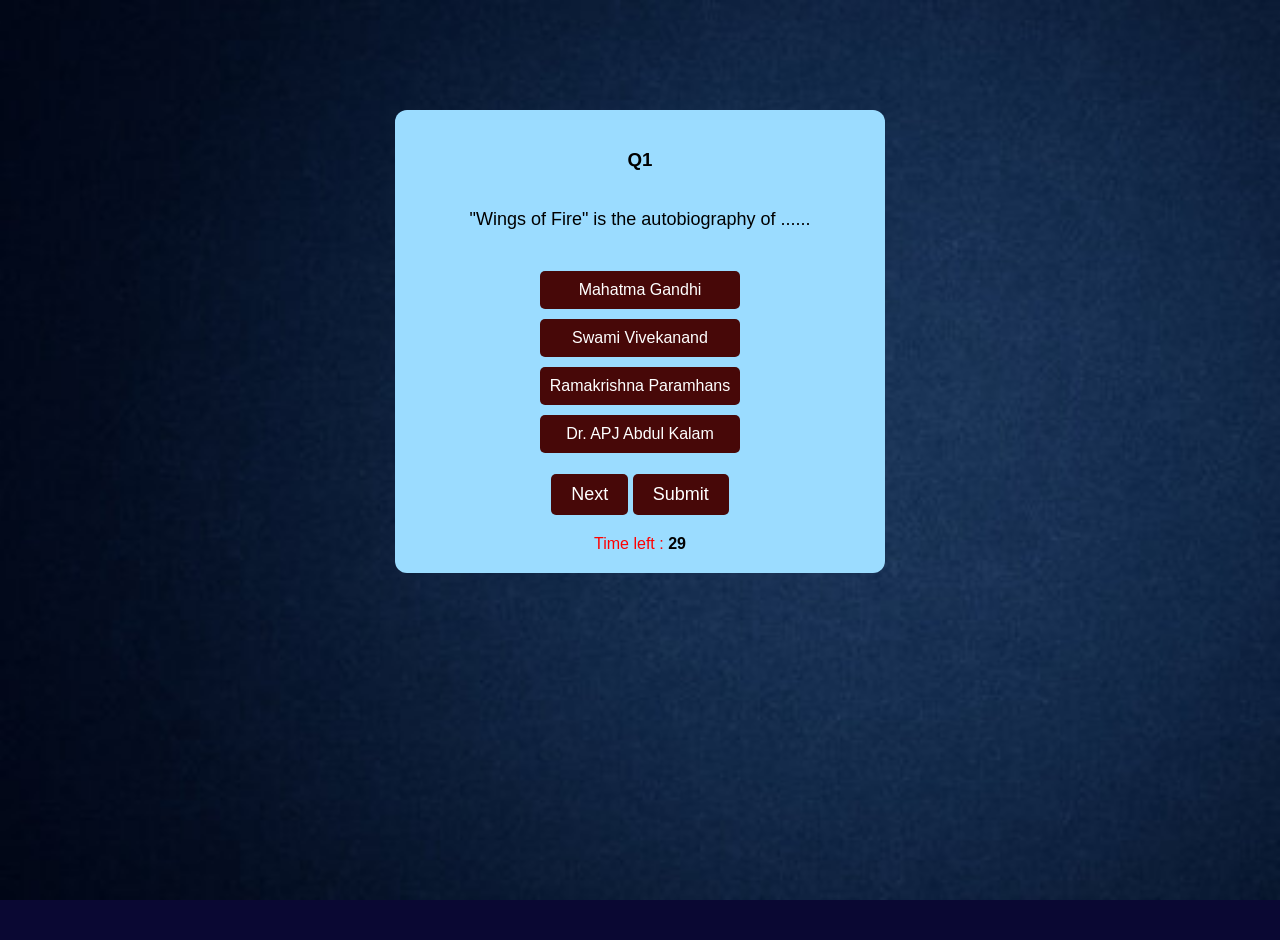
==== web/q1.html @ 79aca5b7 "Add files" ====
<!DOCTYPE html>
<html lang="en">
<head>
    <meta charset="UTF-8">
    <meta name="viewport" content="width=device-width, initial-scale=1.0">
    <title>Q1</title>
    <link rel="stylesheet" href="style1.css">
</head>
<body>
    <div class="container" id="number"><h3>Q1</h3>
    <div class="question" id="question">Lorem ipsum dolor sit amet consectetur adipisicing elit. 
        Id facilis, repellat facere accusantium consectetur ea praesentium in ipsum delectus placeat! Quod modi
        minus expedita consequatur dicta molestiae, minima porro itaque.
        Eius expedita repellendus libero!</div>
        <div class="options"><ul id="options">
                <li><button id="option1">Lorem ipsum dolor sit amet consectetur adipisicing elit. Illum, asperiores!</button></li>
                <li><button id="option2">Lorem ipsum dolor sit amet consectetur adipisicing elit. Mollitia, accusamus.</button></li>
                <li><button id="option3">Lorem, ipsum dolor sit amet consectetur adipisicing elit. Assumenda, blanditiis.</button></li>
                <li><button id="option4">Lorem, ipsum dolor sit amet consectetur adipisicing elit. Earum, voluptatum?</button></li>
            </ul>
        </div>
        <div class="next">
            <button id="next">Next</button>
            <button id="submit" onclick="window.location.href='final';">Submit</button>
        </div>
            <div class="timer">Time left : <span id="time-left">30s</span>
        </div> 
    </div>
    <script src="script2.js"></script>
</body>
</html>
---- web/style1.css ----
body {
    display: flex;
    font-family: Arial, sans-serif;
    background-image: url(bg.jpg);
    background-size: cover;
    background-attachment: fixed;
    background-color: #0a0833;
    text-align: center;
    justify-content: center;
    align-items: center;
    margin: 0;
    padding: 20px;
    min-height: 100vh;
}
.container {
    display: flex;
    background: #9bdcff;
    min-width: 50vh;
    max-width: 90vh;
    max-height: 95vh;
    margin: auto;
    padding: 20px;
    flex-direction: column;
    color: rgb(0, 0, 0);
    text-align: center;
    justify-content: center;
    border-radius: 12px;
    margin-top: 90px;

    .question {
    display: flex;
    margin: auto;
    padding: 20px;
    color: rgb(0, 0, 0);
    text-align: center;
    justify-content: center;
    font-size: 18px;

    }
.options button {
    padding: 10px;
    margin: 5px;
    font-size: 16px;
    background-color: #470808;
    color: white;
    border: none;
    border-radius: 5px;
    cursor: pointer;
    min-width: 200px;
    max-width: fit-content;
}
#options{
    display: flex;
    flex-direction: column;
    align-items: center;
    list-style-type: none;
    padding: 0;
}
#options button:hover {
    background-color: #8fbbea;
    color : black;
    border-color: #470808;
    /* transition: all 0.1s ease-in-out; */
}
/* #options button.correct {
    background-color: green;
}
#options button.wrong {
    background-color: red;
}
#options button:disabled {
    background-color: #ccc;
    cursor: not-allowed; */
}
/* .options button:hover {
    background-color: #8fbbea;
    color : black;
    border-color: #470808; */
    
.next button {
    padding: 10px 20px;
    font-size: 18px;
    background-color: #470808;
    color: white;
    border: none;
    border-radius: 5px;
    cursor: pointer;
}
.next button:hover {
    background-color: #8fbbea;
    color : black;
    border-color: #470808;
}

.timer {
    color: red;
    font-size: 16px;
    margin-top: 20px;
    #time-left {
        font-weight: bold;
        color: rgb(1, 1, 1);
    }
}
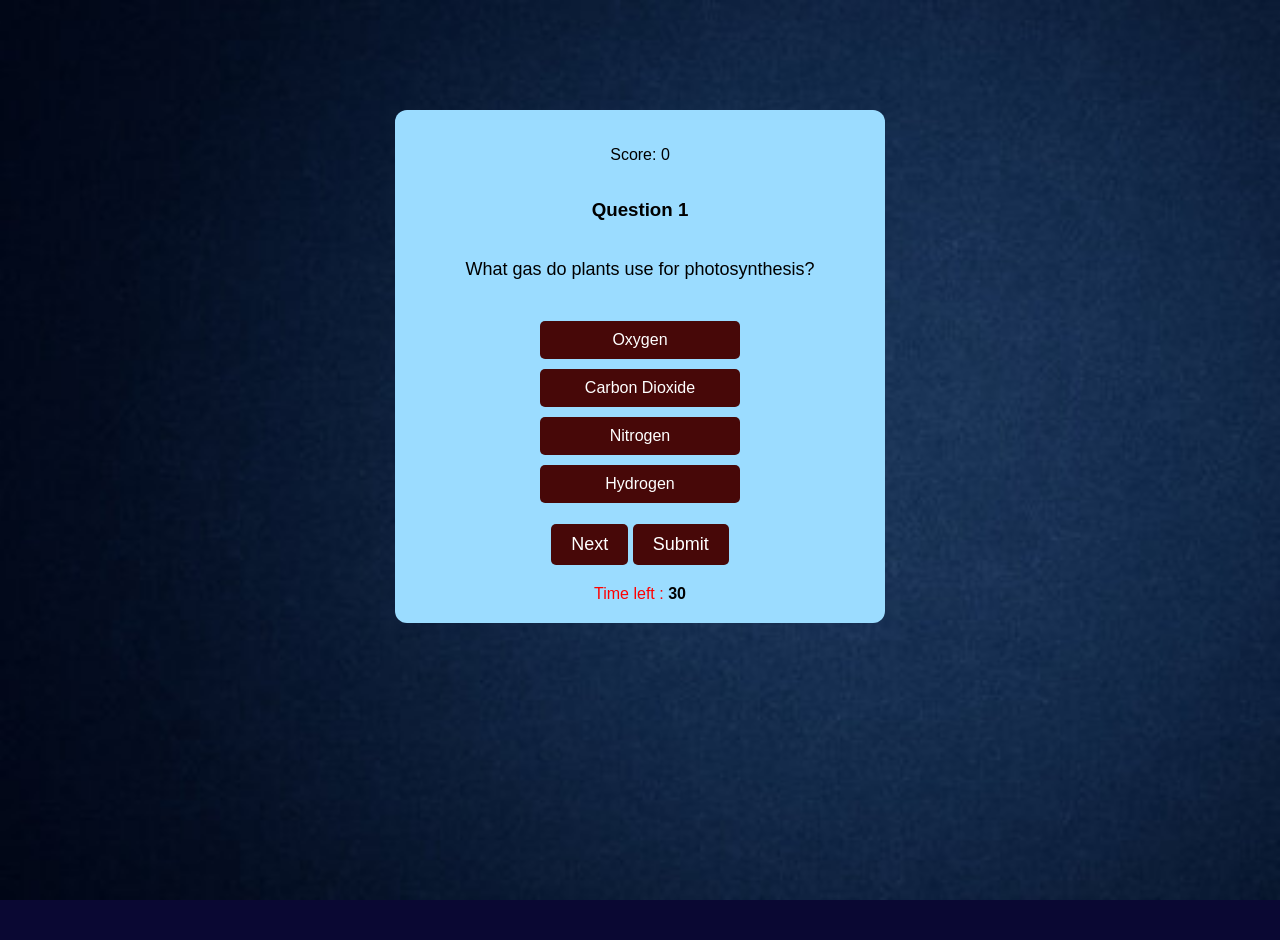
==== commit c7b08046: "Refactor Q1 HTML structure and update scripts" ====
--- a/web/q1.html
+++ b/web/q1.html
@@ -7,25 +7,28 @@
     <link rel="stylesheet" href="style1.css">
 </head>
 <body>
-    <div class="container" id="number"><h3>Q1</h3>
-    <div class="question" id="question">Lorem ipsum dolor sit amet consectetur adipisicing elit. 
-        Id facilis, repellat facere accusantium consectetur ea praesentium in ipsum delectus placeat! Quod modi
-        minus expedita consequatur dicta molestiae, minima porro itaque.
-        Eius expedita repellendus libero!</div>
-        <div class="options"><ul id="options">
-                <li><button id="option1">Lorem ipsum dolor sit amet consectetur adipisicing elit. Illum, asperiores!</button></li>
-                <li><button id="option2">Lorem ipsum dolor sit amet consectetur adipisicing elit. Mollitia, accusamus.</button></li>
-                <li><button id="option3">Lorem, ipsum dolor sit amet consectetur adipisicing elit. Assumenda, blanditiis.</button></li>
-                <li><button id="option4">Lorem, ipsum dolor sit amet consectetur adipisicing elit. Earum, voluptatum?</button></li>
-            </ul>
+    <div class="container">
+        <div class="progress-container">
+            <div id="progress-bar"></div>
         </div>
+        <p id="score-text">Score: 0</p>
+        <h3 id="number">Q1</h3>
+        <div class="question" id="question">Lorem ipsum dolor sit amet consectetur adipisicing elit. 
+            Id facilis xpedita repellendus libero!</div>
+            <div class="options"><ul id="options">
+                    <li><button id="option1">Lorem ipsum dolor sit</button></li>
+                    <li><button id="option2">Lorem ipsum dolor sit</button></li>
+                    <li><button id="option3">Lorem, ipsum dolor sit</button></li>
+                    <li><button id="option4">Lorem, ipsum dolor sit</button></li>
+                </ul>
+            </div>
         <div class="next">
             <button id="next">Next</button>
-            <button id="submit" onclick="window.location.href='final';">Submit</button>
+            <button id="submit">Submit</button>
         </div>
-            <div class="timer">Time left : <span id="time-left">30s</span>
+            <div class="timer" id="t">Time left : <span id="time-left">30</span>
         </div> 
     </div>
-    <script src="script2.js"></script>
+    <script src="script3.js"></script>
 </body>
-</html>+</html>
